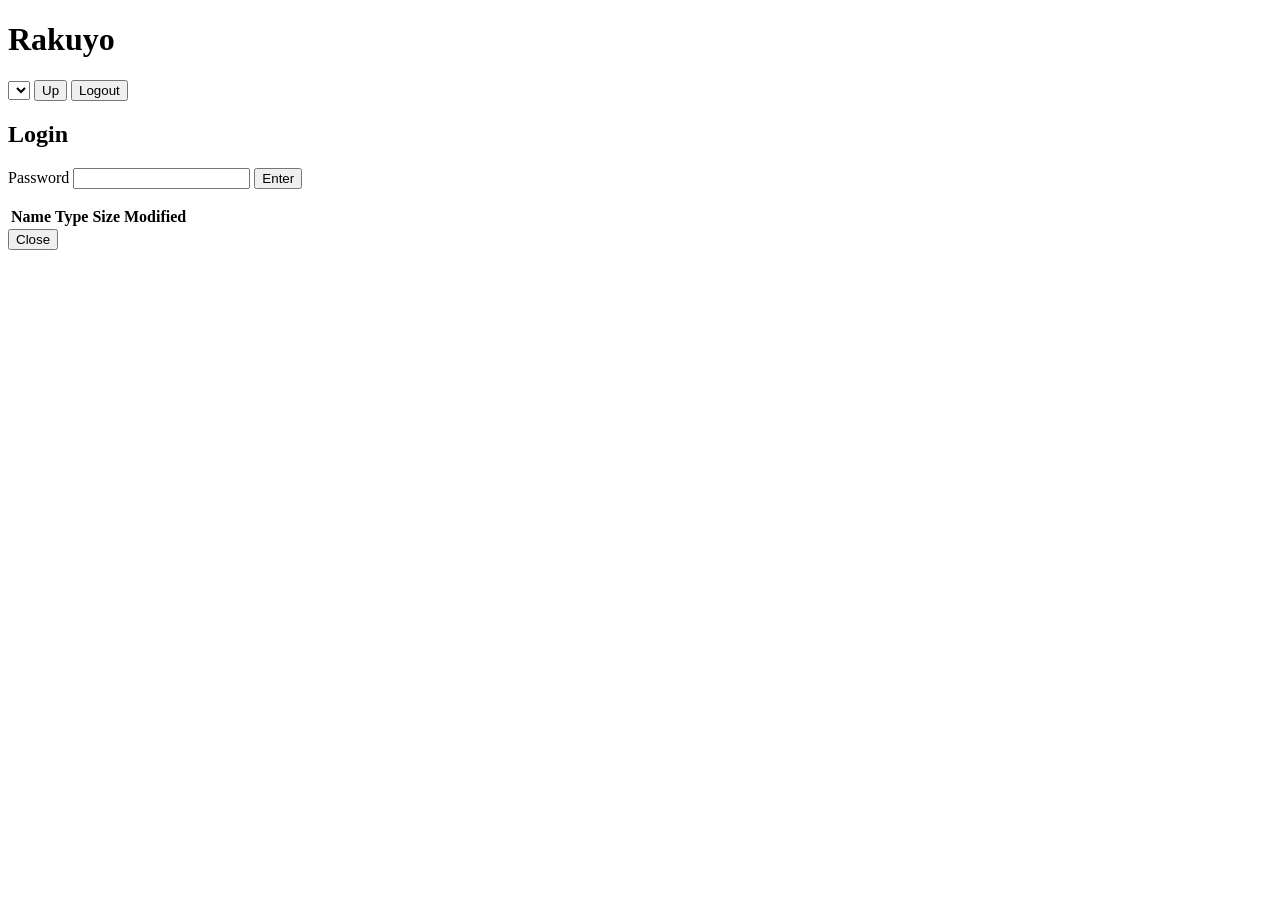
==== web/index.html @ 7796dce5 "feat: add in-app media viewer and navigation history Add a modal viewer for images, videos, and audi" ====
<!doctype html>
<html lang="en">
  <head>
    <meta charset="UTF-8" />
    <meta name="viewport" content="width=device-width, initial-scale=1.0" />
    <title>Rakuyo</title>
    <link rel="stylesheet" href="/static/style.css" />
  </head>
  <body>
    <header class="topbar">
      <div>
        <h1>Rakuyo</h1>
        <div id="location"></div>
      </div>
      <div class="topbar-actions">
        <select id="rootSelect"></select>
        <button id="upBtn" type="button">Up</button>
        <button id="logoutBtn" type="button">Logout</button>
      </div>
    </header>

    <main>
      <section id="loginPanel" class="panel hidden">
        <h2>Login</h2>
        <form id="loginForm">
          <label>
            Password
            <input type="password" id="passwordInput" autocomplete="current-password" />
          </label>
          <button type="submit">Enter</button>
        </form>
        <p id="loginError" class="error"></p>
      </section>

      <section id="browserPanel" class="panel hidden">
        <table>
          <thead>
            <tr>
              <th>Name</th>
              <th>Type</th>
              <th>Size</th>
              <th>Modified</th>
            </tr>
          </thead>
          <tbody id="entries"></tbody>
        </table>
      </section>
    </main>

    <div id="viewerModal" class="viewerModal hidden" aria-hidden="true">
      <div class="viewerBackdrop"></div>
      <div class="viewerCard">
        <div class="viewerTop">
          <div id="viewerTitle"></div>
          <button id="viewerClose" type="button">Close</button>
        </div>
        <div id="viewerBody" class="viewerBody"></div>
      </div>
    </div>

    <template id="rowTemplate">
      <tr>
        <td class="nameCell">
          <div class="itemWrap">
            <img class="thumb" alt="" />
            <a class="entryLink" href="#"></a>
          </div>
        </td>
        <td class="typeCell"></td>
        <td class="sizeCell"></td>
        <td class="timeCell"></td>
      </tr>
    </template>

    <script src="/static/app.js"></script>
  </body>
</html>
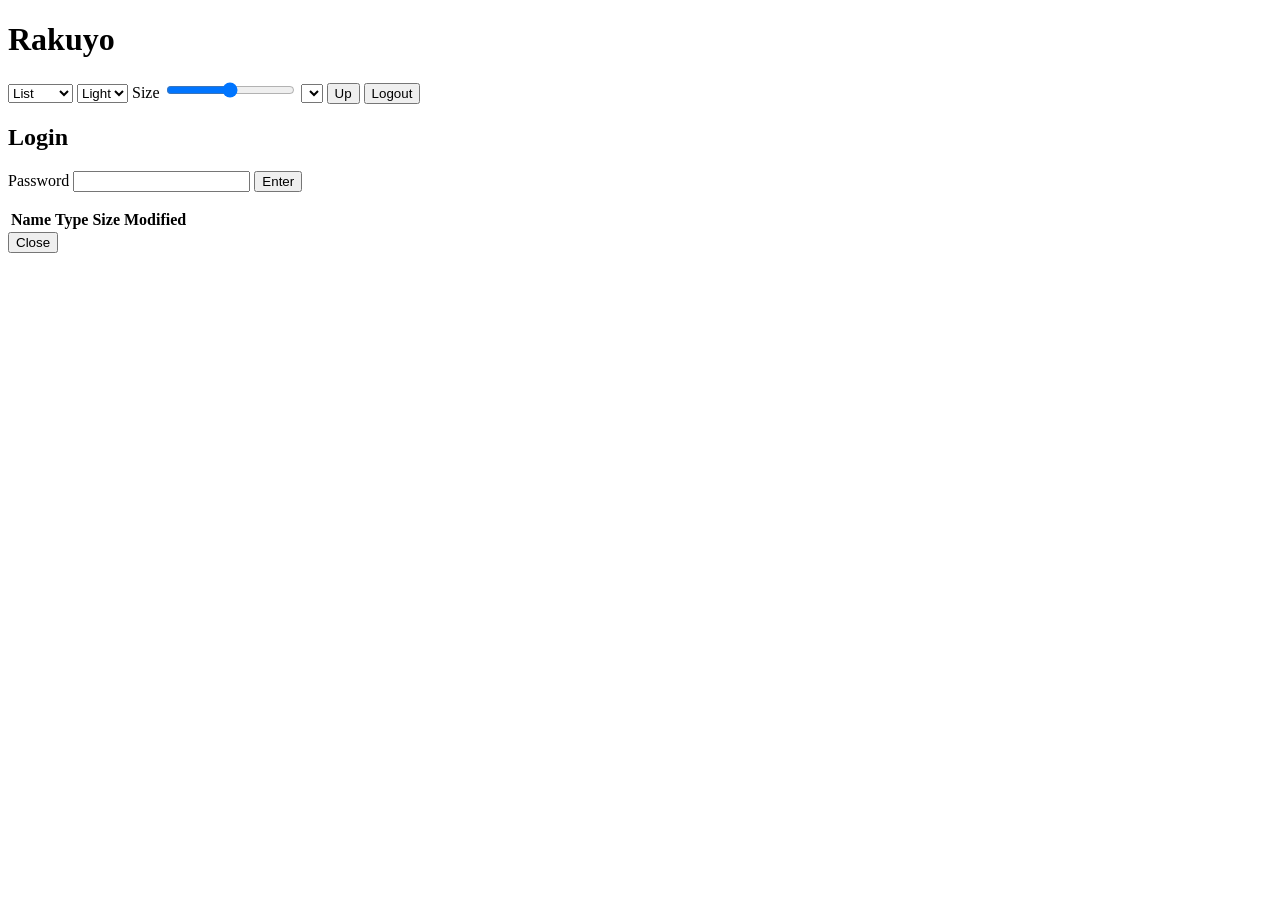
==== commit 11fd9de3: "feat(web): add gallery view and theme settings Add a gallery layout with image thumbnails, folder ic" ====
--- a/web/index.html
+++ b/web/index.html
@@ -13,6 +13,19 @@
         <div id="location"></div>
       </div>
       <div class="topbar-actions">
+        <select id="viewModeSelect" title="View mode">
+          <option value="list">List</option>
+          <option value="gallery">Gallery</option>
+        </select>
+        <select id="themeSelect" title="Theme">
+          <option value="light">Light</option>
+          <option value="dark">Dark</option>
+        </select>
+        <label class="gridSizeCtl" for="gridSizeInput">
+          Size
+          <input id="gridSizeInput" type="range" min="120" max="320" step="20" />
+          <span id="gridSizeValue"></span>
+        </label>
         <select id="rootSelect"></select>
         <button id="upBtn" type="button">Up</button>
         <button id="logoutBtn" type="button">Logout</button>
@@ -33,17 +46,22 @@
       </section>
 
       <section id="browserPanel" class="panel hidden">
-        <table>
-          <thead>
-            <tr>
-              <th>Name</th>
-              <th>Type</th>
-              <th>Size</th>
-              <th>Modified</th>
-            </tr>
-          </thead>
-          <tbody id="entries"></tbody>
-        </table>
+        <div id="listWrap">
+          <table>
+            <thead>
+              <tr>
+                <th>Name</th>
+                <th>Type</th>
+                <th>Size</th>
+                <th>Modified</th>
+              </tr>
+            </thead>
+            <tbody id="entries"></tbody>
+          </table>
+        </div>
+        <div id="galleryWrap" class="hidden">
+          <div id="galleryEntries" class="galleryGrid"></div>
+        </div>
       </section>
     </main>
 
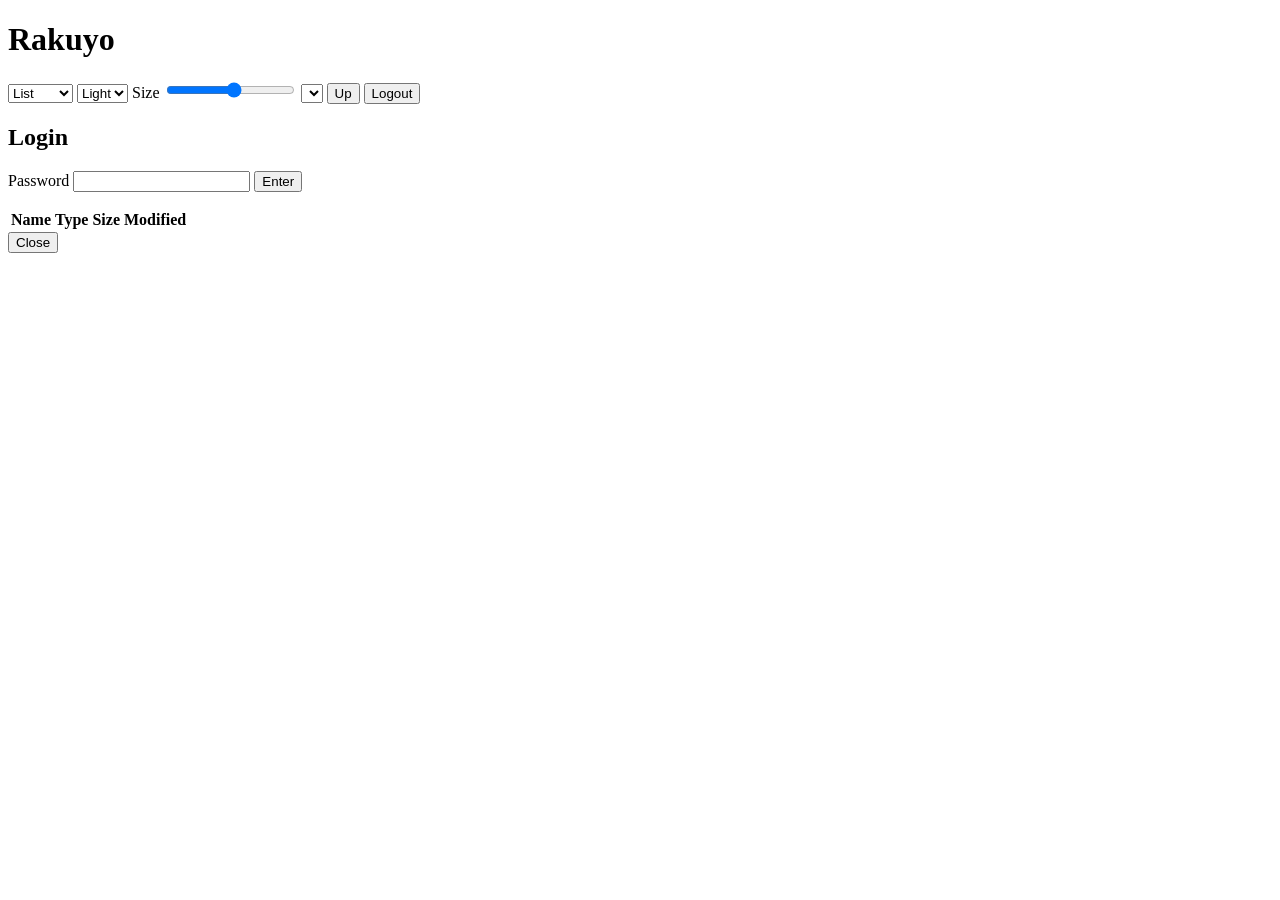
==== commit 2d61eaf6: "Tue Mar  3 11:43:19 PM EST 2026 hnt-tagme" ====
--- a/web/index.html
+++ b/web/index.html
@@ -23,7 +23,7 @@
         </select>
         <label class="gridSizeCtl" for="gridSizeInput">
           Size
-          <input id="gridSizeInput" type="range" min="120" max="320" step="20" />
+          <input id="gridSizeInput" type="range" min="60" max="320" step="20" />
           <span id="gridSizeValue"></span>
         </label>
         <select id="rootSelect"></select>
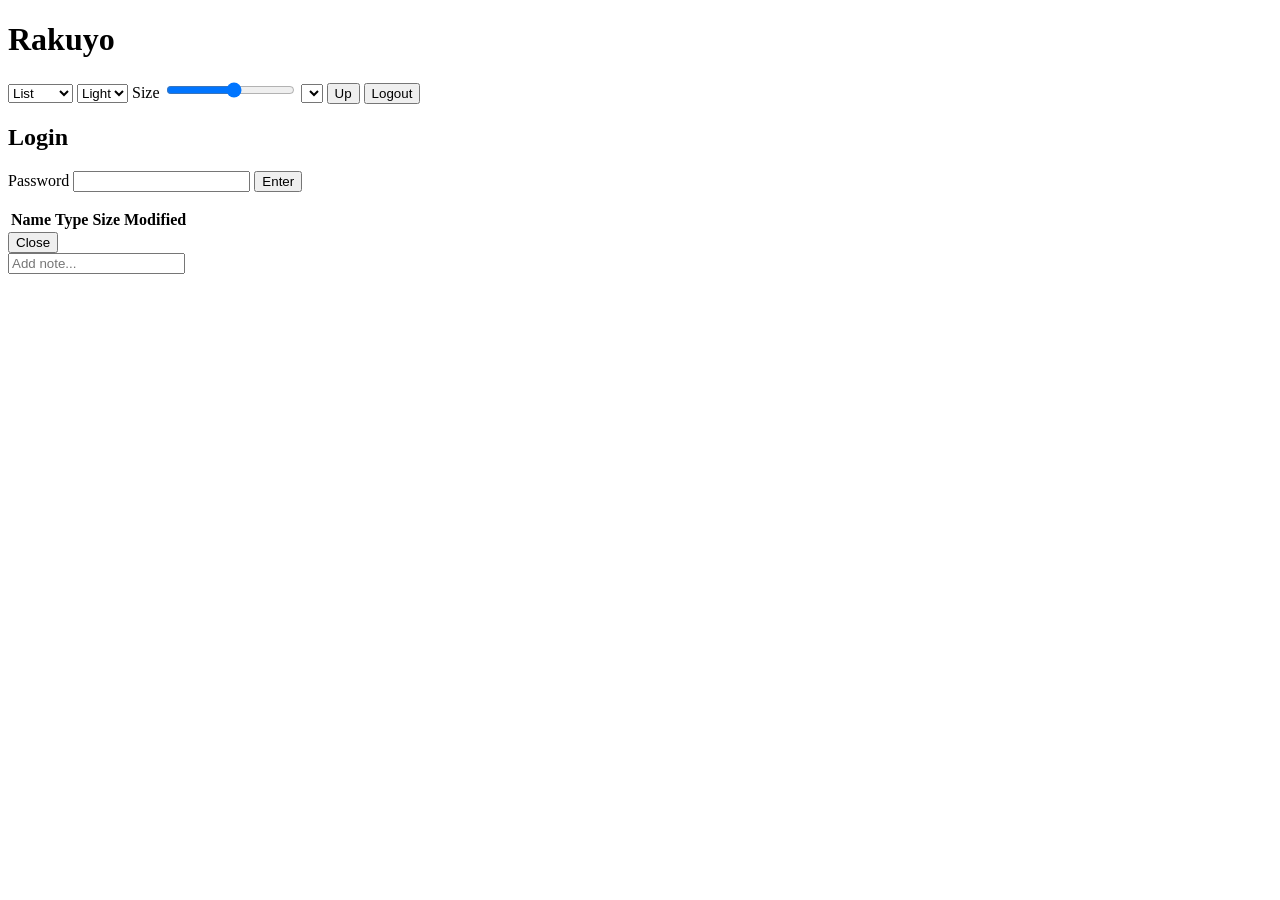
==== commit b872f4c8: "feat(media): add notes to image and video files Add a viewer note form for supported image and video" ====
--- a/web/index.html
+++ b/web/index.html
@@ -74,6 +74,10 @@
         </div>
         <div id="viewerBody" class="viewerBody"></div>
       </div>
+      <form id="viewerNoteForm" class="viewerNoteBar hidden" autocomplete="off">
+        <input id="viewerNoteInput" type="text" placeholder="Add note..." />
+        <div id="viewerNoteStatus" class="viewerNoteStatus" aria-live="polite"></div>
+      </form>
     </div>
 
     <template id="rowTemplate">
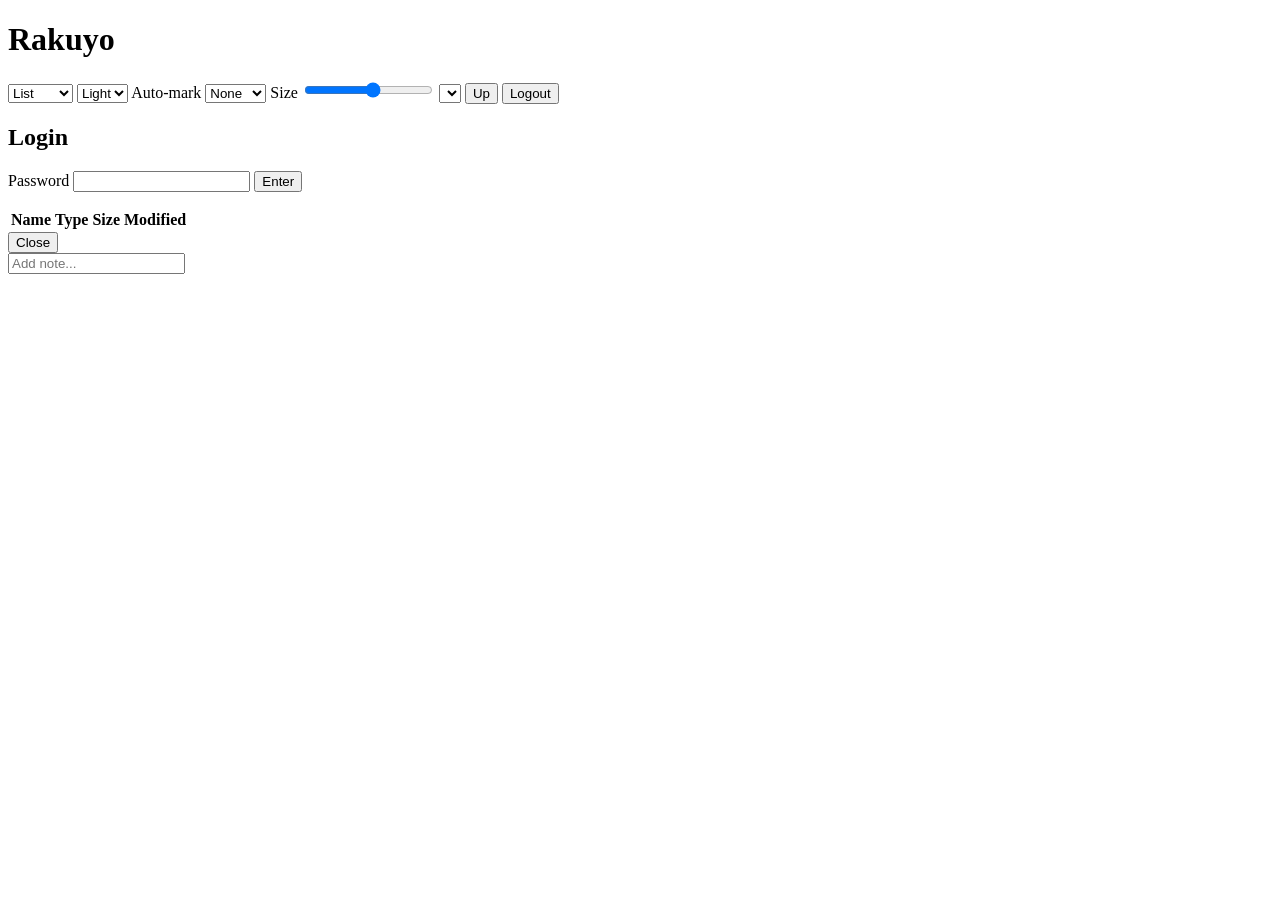
==== commit a789030c: "feat(web): add file color marking and viewer state memory Add persistent per-file color labels with " ====
--- a/web/index.html
+++ b/web/index.html
@@ -4,6 +4,7 @@
     <meta charset="UTF-8" />
     <meta name="viewport" content="width=device-width, initial-scale=1.0" />
     <title>Rakuyo</title>
+    <link rel="icon" href="data:image/svg+xml,%3Csvg xmlns=%22http://www.w3.org/2000/svg%22 viewBox=%220 0 100 100%22%3E%3Ctext y=%22.9em%22 font-size=%2290%22%3E%F0%9F%92%AE%3C/text%3E%3C/svg%3E" />
     <link rel="stylesheet" href="/static/style.css" />
   </head>
   <body>
@@ -21,6 +22,15 @@
           <option value="light">Light</option>
           <option value="dark">Dark</option>
         </select>
+        <label>Auto-mark
+          <select id="autoColorSelect" title="Automatically mark opened videos">
+            <option value="none">None</option>
+            <option value="red">Red</option>
+            <option value="blue">Blue</option>
+            <option value="yellow">Yellow</option>
+            <option value="green">Green</option>
+          </select>
+        </label>
         <label class="gridSizeCtl" for="gridSizeInput">
           Size
           <input id="gridSizeInput" type="range" min="60" max="320" step="20" />
@@ -75,7 +85,7 @@
         <div id="viewerBody" class="viewerBody"></div>
       </div>
       <form id="viewerNoteForm" class="viewerNoteBar hidden" autocomplete="off">
-        <input id="viewerNoteInput" type="text" placeholder="Add note..." />
+        <input id="viewerNoteInput" type="text" inputmode="decimal" enterkeyhint="done" autocapitalize="off" autocorrect="off" spellcheck="false" placeholder="Add note..." />
         <div id="viewerNoteStatus" class="viewerNoteStatus" aria-live="polite"></div>
       </form>
     </div>
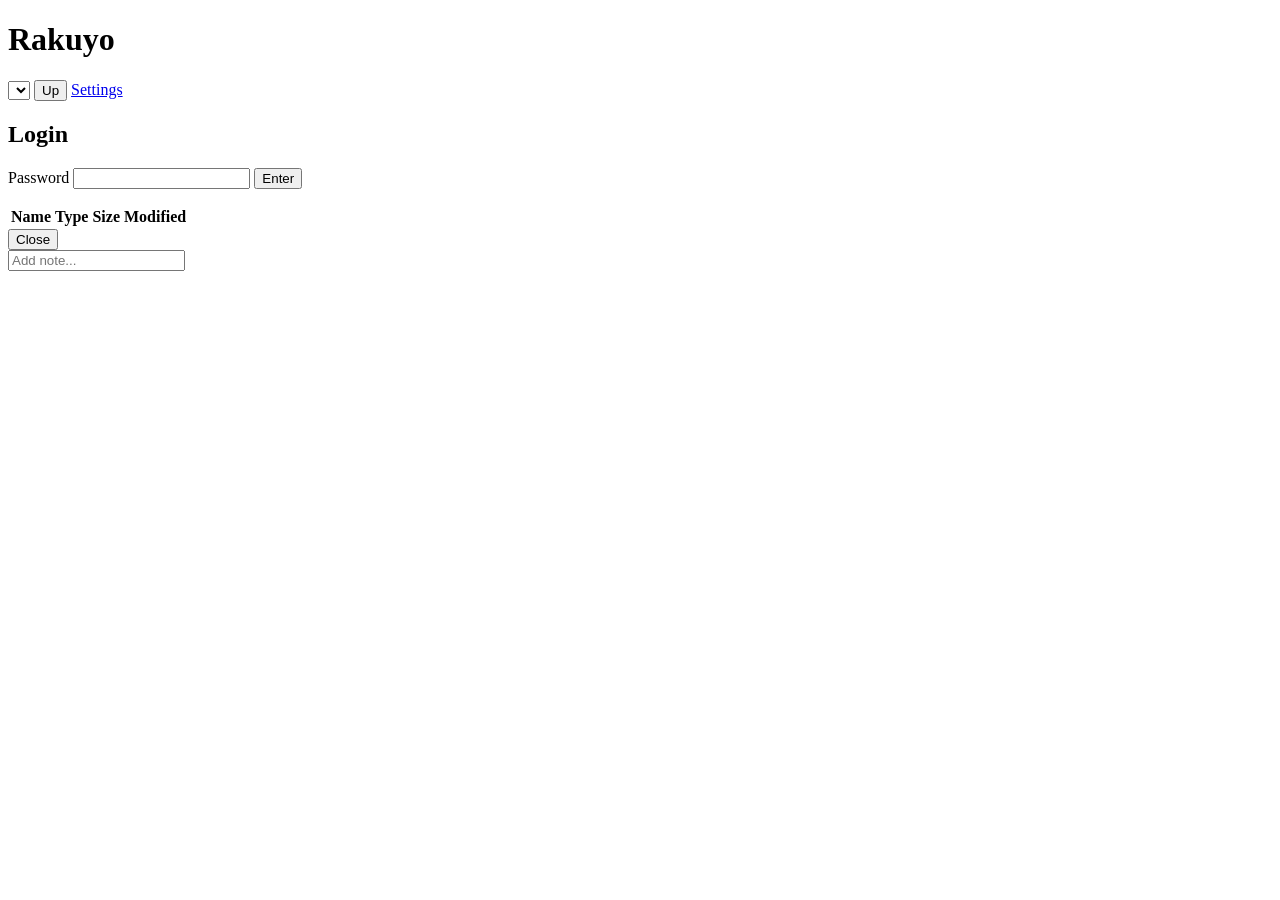
==== commit 534fe1d2: "feat(settings): add dedicated settings page and marking capability Move view, theme, gallery size, a" ====
--- a/web/index.html
+++ b/web/index.html
@@ -7,38 +7,16 @@
     <link rel="icon" href="data:image/svg+xml,%3Csvg xmlns=%22http://www.w3.org/2000/svg%22 viewBox=%220 0 100 100%22%3E%3Ctext y=%22.9em%22 font-size=%2290%22%3E%F0%9F%92%AE%3C/text%3E%3C/svg%3E" />
     <link rel="stylesheet" href="/static/style.css" />
   </head>
-  <body>
+  <body data-theme="dark">
     <header class="topbar">
       <div>
         <h1>Rakuyo</h1>
         <div id="location"></div>
       </div>
       <div class="topbar-actions">
-        <select id="viewModeSelect" title="View mode">
-          <option value="list">List</option>
-          <option value="gallery">Gallery</option>
-        </select>
-        <select id="themeSelect" title="Theme">
-          <option value="light">Light</option>
-          <option value="dark">Dark</option>
-        </select>
-        <label>Auto-mark
-          <select id="autoColorSelect" title="Automatically mark opened videos">
-            <option value="none">None</option>
-            <option value="red">Red</option>
-            <option value="blue">Blue</option>
-            <option value="yellow">Yellow</option>
-            <option value="green">Green</option>
-          </select>
-        </label>
-        <label class="gridSizeCtl" for="gridSizeInput">
-          Size
-          <input id="gridSizeInput" type="range" min="60" max="320" step="20" />
-          <span id="gridSizeValue"></span>
-        </label>
         <select id="rootSelect"></select>
         <button id="upBtn" type="button">Up</button>
-        <button id="logoutBtn" type="button">Logout</button>
+        <a class="buttonLink" href="/settings" target="_blank" rel="noopener">Settings</a>
       </div>
     </header>
 
